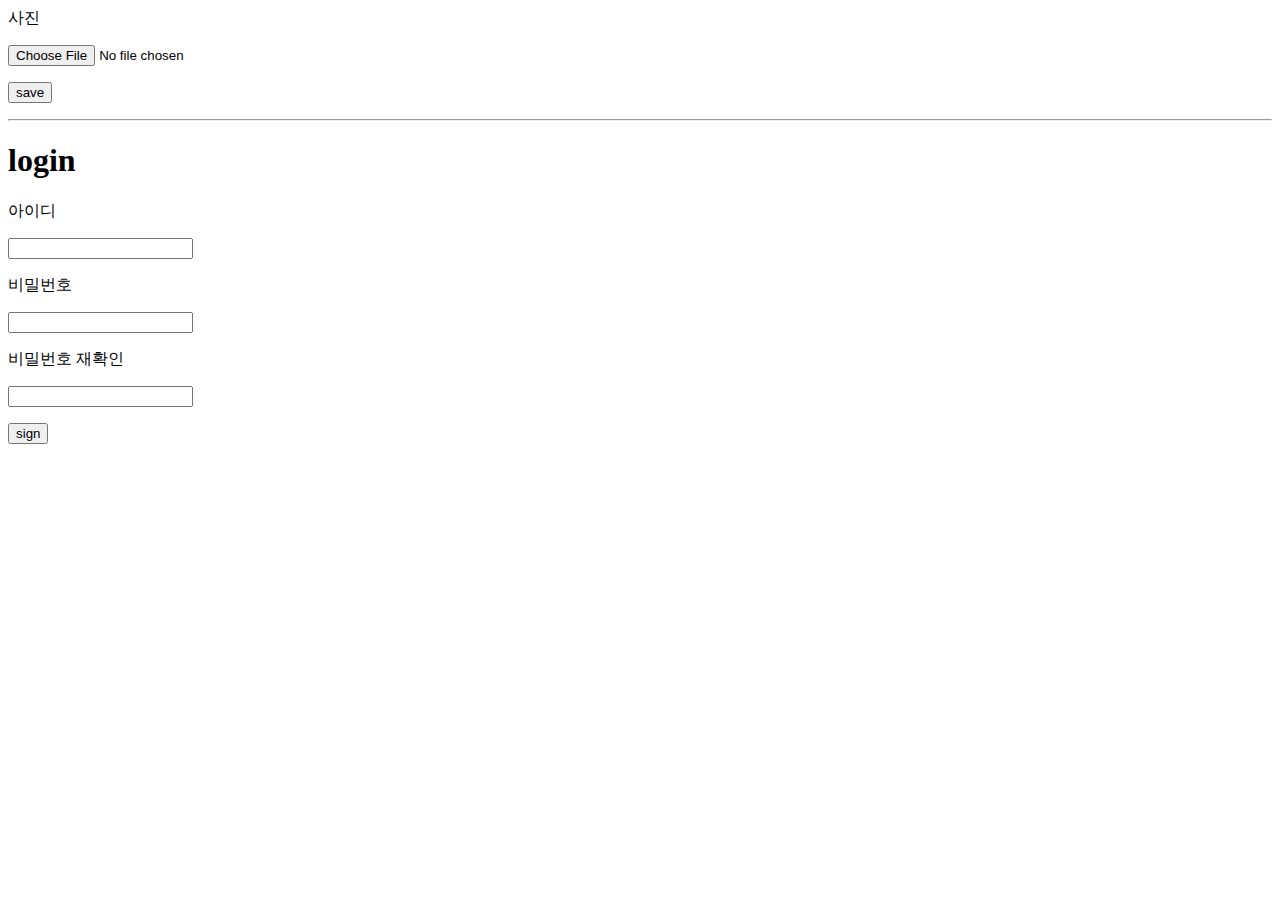
==== 00_studyAlone/src/main/webapp/fileStudy3.html @ 130608f4 "commit day+40 congratulation!!!! it's already passed 40 days. Today, I learn MVC(Model View Controll" ====
<!DOCTYPE html>
<html>
<head>
<meta charset="UTF-8">
<title>Insert title here</title>
<script type="text/javascript" src="login.js"></script>
<script type="text/javascript" src="validCheck.js"></script>
</head>
<body>

<form action="fileStudy.jsp" method="post" enctype="multipart/form-data">

<td id="uploadTd">사진<p>
<input name="f" type="file" id="upload" ><p>
<button>save</button>
</form>

<hr>
<h1>login</h1>
<form action="C" name="login" onsubmit="return login()" method="post">
<div>아이디 <p><input name="id"></div>
<!-- 필수정보 -->
<div>비밀번호<p> <input name="pw"></div>
<!-- 필수정보  8~16 영대소문자, 숫자, 특수문자 -->
<div>비밀번호 재확인 <p><input name="pwCheck"></div>
<!-- 필수정보 일치확인 -->
<button>sign</button>

</form>


</body>
</html>
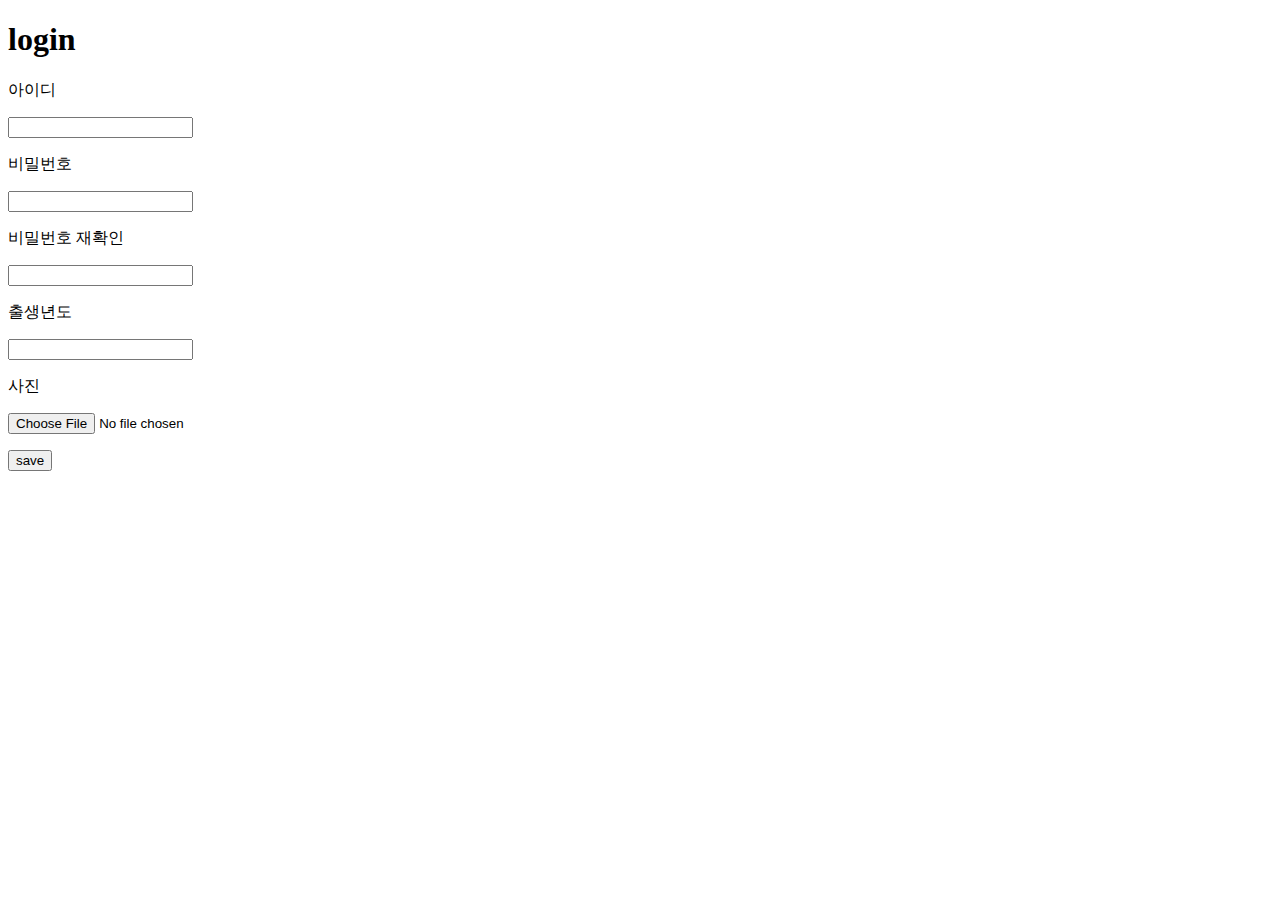
==== commit a0e8f958: "commit day+41 MVC is not that difficult. but it should be careful not to be confused "muti~~" and ju" ====
--- a/00_studyAlone/src/main/webapp/fileStudy3.html
+++ b/00_studyAlone/src/main/webapp/fileStudy3.html
@@ -8,26 +8,28 @@
 </head>
 <body>
 
-<form action="fileStudy.jsp" method="post" enctype="multipart/form-data">
-
-<td id="uploadTd">사진<p>
-<input name="f" type="file" id="upload" ><p>
-<button>save</button>
-</form>
-
-<hr>
-<h1>login</h1>
-<form action="C" name="login" onsubmit="return login()" method="post">
-<div>아이디 <p><input name="id"></div>
-<!-- 필수정보 -->
-<div>비밀번호<p> <input name="pw"></div>
-<!-- 필수정보  8~16 영대소문자, 숫자, 특수문자 -->
-<div>비밀번호 재확인 <p><input name="pwCheck"></div>
-<!-- 필수정보 일치확인 -->
-<button>sign</button>
-
-</form>
-
-
+	<h1>login</h1>
+	<form action="C" name="login" onsubmit="return call()" method="post" enctype="multipart/form-data">
+		<div>
+			아이디 <p><input name="id">
+		</div>
+		<!-- 필수정보 -->
+		<div>
+			비밀번호<p> <input name="pw">
+		</div>
+		<!-- 필수정보  8~16 영대소문자, 숫자, 특수문자 -->
+		<div>
+			비밀번호 재확인 <p><input name="pwCheck">
+		</div>
+		<!-- 필수정보 일치확인 -->
+		<div>
+			출생년도 <p> <input name="birth">
+		</div>
+		<div id="uploadTd">
+			사진 <p> <input name="f" type="file" id="upload" >
+		</div>
+		<button>save</button>
+	</form>
+	
 </body>
 </html>